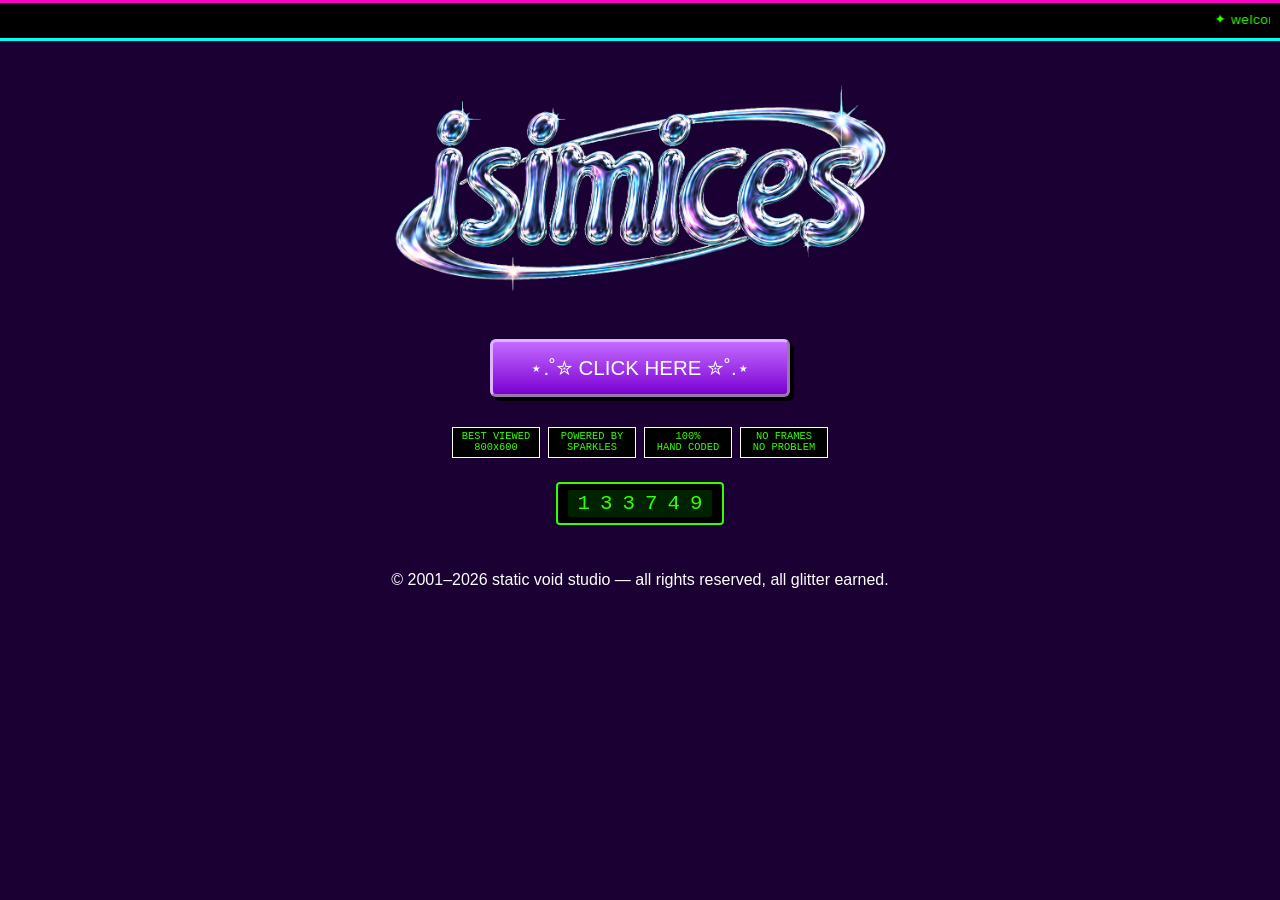
==== index.html @ e50a5b10 "Add files via upload" ====
<!DOCTYPE html>
<html lang="en">
<head>
<meta charset="UTF-8">
<meta name="viewport" content="width=device-width, initial-scale=1.0">
<title>✧ SPARKLE.TV ✧ // click to enter</title>
<link rel="stylesheet" href="style.css">
<style>
  body {
    background-image: url("index background.gif");
    background-size: cover;
    background-position: center;
    background-attachment: fixed;
    background-repeat: no-repeat;
    animation: none;
  }
</style>
</head>
<body>

<div class="y2k-banner">
  <marquee scrollamount="5">
    <span class="phrase"><span class="txt-star">✦</span> welcome to my world <span class="txt-star">✦</span></span>
    <span class="phrase"><span class="txt-star">☆</span> stay mad, i'm online <span class="txt-star">☆</span></span>
    <span class="phrase"><span class="txt-star">✧</span> hot girls have websites <span class="txt-star">✧</span></span>
    <span class="phrase"><span class="txt-star">★</span> cute but complicated <span class="txt-star">★</span></span>
    <span class="phrase"><span class="txt-star">✦</span> certified icon <span class="txt-star">✦</span></span>
  </marquee>
</div>

<div class="page-shell" style="text-align:center;">

  <div class="site-header">
    <img src="logo3-cropped.png" alt="Sparkle.TV" style="max-width:507px; width:100%; height:auto; display:block; margin:0 auto;">
  </div>

  <div style="margin: 30px 0;">
    <a href="about.html" class="btn-retro btn-enter">⋆.˚✮ CLICK HERE ✮˚.⋆</a>
  </div>

  <div class="webring">
    <div class="badge">BEST VIEWED<br>800x600</div>
    <div class="badge">POWERED BY<br>SPARKLES</div>
    <div class="badge">100%<br>HAND CODED</div>
    <div class="badge">NO FRAMES<br>NO PROBLEM</div>
  </div>

  <div class="counter" title="you are visitor number...">
    <span data-hit-counter></span>
  </div>

  <footer class="site-footer">
    <p>© 2001–2026 static void studio — all rights reserved, all glitter earned.</p>
  </footer>

</div>

<script src="script.js"></script>
</body>
</html>
---- style.css ----
/* ==========================================================
   ✧☆ SPARKLE.TV — Y2K / MySpace throwback stylesheet ☆✧
   ========================================================== */

@keyframes bgscroll {
  from { background-position: 0 0, 0 0; }
  to   { background-position: 400px 400px, -400px 400px; }
}

@keyframes blink {
  0%, 49%  { opacity: 1; }
  50%, 100% { opacity: 0; }
}

@keyframes rainbow-text {
  0%   { color: #ff00cc; }
  16%  { color: #ff6600; }
  33%  { color: #ffee00; }
  50%  { color: #33ff00; }
  66%  { color: #00e5ff; }
  83%  { color: #9d00ff; }
  100% { color: #ff00cc; }
}

@keyframes glitter-shadow {
  0%   { text-shadow: 2px 2px 0 #ff00cc, -2px -2px 0 #00fff7, 0 0 12px #fff700; }
  33%  { text-shadow: -2px 2px 0 #33ff00, 2px -2px 0 #ff6600, 0 0 14px #ff00cc; }
  66%  { text-shadow: 2px -2px 0 #9d00ff, -2px 2px 0 #00e5ff, 0 0 10px #fff700; }
  100% { text-shadow: 2px 2px 0 #ff00cc, -2px -2px 0 #00fff7, 0 0 12px #fff700; }
}

@keyframes spin-star {
  from { transform: rotate(0deg); }
  to   { transform: rotate(360deg); }
}

@keyframes pulse {
  0%, 100% { transform: scale(1); }
  50%      { transform: scale(1.08); }
}

@keyframes float-up {
  0%   { transform: translateY(0) scale(1); opacity: 1; }
  100% { transform: translateY(-40px) scale(0.3); opacity: 0; }
}

@keyframes construction-stripe {
  from { background-position: 0 0; }
  to   { background-position: 40px 0; }
}

* { box-sizing: border-box; }

html, body {
  margin: 0;
  padding: 0;
  cursor: default;
}

body {
  font-family: "Comic Sans MS", "Chalkboard SE", "Segoe Print", cursive, sans-serif;
  color: #2b0a3d;
  background-color: #1a0033;
  background-image:
    radial-gradient(circle, #ff59d4 1px, transparent 1.5px),
    radial-gradient(circle, #00fff7 1px, transparent 1.5px);
  background-size: 40px 40px, 40px 40px;
  background-position: 0 0, 20px 20px;
  animation: bgscroll 30s linear infinite;
  min-height: 100vh;
}

a { color: #d100c4; }
a:visited { color: #6a00b8; }

/* ---------- layout shell ---------- */

.page-shell {
  max-width: 960px;
  margin: 0 auto;
  padding: 14px 14px 40px;
}

/* ---------- marquee ticker ---------- */

.ticker {
  background: #000;
  color: #33ff00;
  font-family: "Courier New", monospace;
  font-weight: bold;
  letter-spacing: 1px;
  padding: 6px 0;
  border-top: 3px solid #ff00cc;
  border-bottom: 3px solid #00fff7;
}

/* ---------- y2k top banner ---------- */

.y2k-banner {
  background: #000;
  border-top: 3px solid #ff00cc;
  border-bottom: 3px solid #00fff7;
  padding: 8px 10px;
  text-align: center;
  font-family: "Arial Black", Arial, sans-serif;
  font-size: 0.85rem;
  letter-spacing: 0.5px;
  color: #33ff00;
  text-shadow: none;
}

@keyframes rainbow-slide {
  0%   { background-position: 0% 0; }
  100% { background-position: 300% 0; }
}

.y2k-banner .phrase {
  display: inline-block;
  margin: 0 10px;
}

.y2k-banner .txt-star {
  color: #33ff00;
  text-shadow: none;
}

/* ---------- header / title block ---------- */

.site-header {
  text-align: center;
  padding: 22px 10px 10px;
}

.site-title {
  font-family: "Arial Black", Arial, sans-serif;
  font-size: 3rem;
  margin: 0;
  letter-spacing: 2px;
  text-transform: uppercase;
  animation: rainbow-text 4s linear infinite, glitter-shadow 2.5s ease-in-out infinite;
  -webkit-text-stroke: 1px #fff;
}

.site-tagline {
  color: #fff700;
  background: #000;
  display: inline-block;
  padding: 3px 14px;
  margin-top: 6px;
  border-radius: 12px;
  border: 2px dashed #ff00cc;
  font-weight: bold;
}

.sparkle-row {
  font-size: 1.4rem;
  margin: 6px 0;
  animation: pulse 1.6s ease-in-out infinite;
}

/* ---------- nav banner ---------- */

.nav-banner {
  background: #000;
  border-bottom: 3px solid #ff00cc;
  box-shadow: 0 2px 10px rgba(0,0,0,0.6);
  padding: 10px 10px;
}

/* ---------- nav tabs ---------- */

.myspace-nav {
  display: flex;
  justify-content: center;
  flex-wrap: wrap;
  gap: 6px;
  margin: 0;
  padding: 0;
  list-style: none;
}

.myspace-nav a {
  display: block;
  padding: 10px 22px;
  font-weight: bold;
  text-decoration: none;
  text-transform: uppercase;
  font-size: 0.95rem;
  color: #fff;
  background: linear-gradient(to bottom, #ff6ec7, #d100c4);
  border: 3px outset #ff9edb;
  border-radius: 6px;
  box-shadow: 2px 2px 0 #000;
}

.myspace-nav a:visited { color: #fff; }

.myspace-nav a:hover {
  background: linear-gradient(to bottom, #00fff7, #009fd1);
  border-color: #b3feff;
  transform: translateY(-2px);
}

.myspace-nav li.active a {
  background: linear-gradient(to bottom, #c46bff, #7a00d1);
  border-color: #e0b3ff;
  color: #fff;
}

.myspace-nav li.nav-sep {
  display: flex;
  align-items: center;
  color: #fff700;
  font-size: 1.1rem;
  text-shadow: 0 0 6px #fff700;
}

/* ---------- content boxes (table-ish Myspace modules) ---------- */

.box {
  background: rgba(255, 240, 250, 0.75);
  border: 3px dashed #ff00cc;
  border-radius: 10px;
  padding: 16px 18px;
  margin-bottom: 22px;
  box-shadow: 4px 4px 0 rgba(0,0,0,0.35);
}

.box-title {
  font-family: "Arial Black", Arial, sans-serif;
  background: linear-gradient(to right, #9d00ff, #ff00cc);
  color: #fff;
  padding: 6px 12px;
  margin: -16px -18px 14px;
  border-radius: 6px 6px 0 0;
  text-transform: uppercase;
  letter-spacing: 1px;
  text-shadow: 1px 1px 0 #000;
}

table.retro-table {
  width: 100%;
  border-collapse: collapse;
}

table.retro-table td, table.retro-table th {
  border: 1px dotted #d100c4;
  padding: 6px 10px;
  vertical-align: top;
  text-align: left;
}

table.retro-table th {
  background: #ffe1f6;
  color: #6a00b8;
}

/* ---------- avatar / placeholder art ---------- */

.pixel-avatar {
  width: 130px;
  height: 130px;
  border-radius: 8px;
  border: 4px solid #fff;
  outline: 3px dashed #00fff7;
  background: conic-gradient(from 45deg, #ff00cc, #9d00ff, #00fff7, #33ff00, #fff700, #ff6600, #ff00cc);
  display: flex;
  align-items: center;
  justify-content: center;
  font-size: 3rem;
  float: left;
  margin: 0 18px 10px 0;
  animation: pulse 3s ease-in-out infinite;
}

/* ---------- buttons ---------- */

.btn-retro {
  font-family: "Arial Black", Arial, sans-serif;
  text-transform: uppercase;
  font-size: 0.95rem;
  color: #fff;
  background: linear-gradient(to bottom, #33ff00, #189900);
  border: 3px outset #a4ff8c;
  border-radius: 6px;
  padding: 10px 20px;
  cursor: pointer;
  box-shadow: 3px 3px 0 #000;
}

.btn-retro:hover {
  background: linear-gradient(to bottom, #ff6ec7, #d100c4);
  border-color: #ff9edb;
}

.btn-retro:active {
  transform: translate(2px, 2px);
  box-shadow: 1px 1px 0 #000;
}

.btn-enter {
  font-size: 1.28rem;
  padding: 14px 37px;
  background: linear-gradient(to bottom, #c46bff, #7a00d1);
  border-color: #e0b3ff;
  color: #fff;
  text-decoration: none;
  display: inline-block;
  box-shadow: 4px 4px 0 #000;
}

/* ---------- top 8 grid ---------- */

.top8-grid {
  display: grid;
  grid-template-columns: repeat(4, 1fr);
  gap: 10px;
}

.top8-grid .friend {
  background: #fff;
  border: 2px solid #9d00ff;
  border-radius: 8px;
  text-align: center;
  padding: 8px 4px;
  font-size: 0.8rem;
  font-weight: bold;
}

.top8-grid .friend .emoji {
  font-size: 2rem;
  display: block;
}

/* ---------- video grid ---------- */

.video-grid {
  display: grid;
  grid-template-columns: repeat(3, 1fr);
  gap: 16px;
}

.video-card {
  background: #fff;
  border: 3px solid #00fff7;
  border-radius: 10px;
  overflow: hidden;
  box-shadow: 3px 3px 0 #000;
}

.video-thumb {
  height: 110px;
  display: flex;
  align-items: center;
  justify-content: center;
  font-size: 2.2rem;
  color: #fff;
  position: relative;
}

.video-thumb .duration {
  position: absolute;
  bottom: 4px;
  right: 6px;
  background: #000;
  color: #fff700;
  font-size: 0.7rem;
  padding: 1px 5px;
  border-radius: 3px;
  font-family: "Courier New", monospace;
}

.video-info {
  padding: 8px 10px;
}

.video-info .vtitle {
  font-weight: bold;
  color: #6a00b8;
  margin: 0 0 4px;
}

.video-info .vmeta {
  font-size: 0.75rem;
  color: #4169e1;
  font-family: "Courier New", monospace;
}

/* ---------- shop grid ---------- */

.shop-grid {
  display: grid;
  grid-template-columns: repeat(3, 1fr);
  gap: 16px;
}

.product-card {
  background: #fff;
  border: 3px dashed #ff6600;
  border-radius: 10px;
  padding: 12px;
  text-align: center;
  box-shadow: 3px 3px 0 #000;
}

.product-thumb {
  height: 100px;
  border-radius: 8px;
  display: flex;
  align-items: center;
  justify-content: center;
  font-size: 2.4rem;
  margin-bottom: 8px;
  color: #fff;
}

.product-name {
  font-weight: bold;
  color: #2b0a3d;
  margin: 4px 0;
}

.price-old {
  text-decoration: line-through;
  color: #4169e1;
  font-size: 0.85rem;
  margin-right: 6px;
}

.price-new {
  color: #d100c4;
  font-weight: bold;
  font-size: 1.1rem;
}

.sale-tag {
  display: inline-block;
  background: #ff00cc;
  color: #fff;
  font-size: 0.7rem;
  padding: 2px 8px;
  border-radius: 10px;
  margin-bottom: 6px;
  transform: rotate(-4deg);
}

/* ---------- guestbook / comments ---------- */

.comment {
  border-bottom: 1px dotted #d100c4;
  padding: 8px 0;
}

.comment .cuser {
  color: #d100c4;
  font-weight: bold;
}

.comment .ctime {
  color: #4169e1;
  font-size: 0.75rem;
  font-family: "Courier New", monospace;
}

/* ---------- footer ---------- */

.site-footer {
  text-align: center;
  padding: 20px 10px 40px;
  color: #fff;
}

.construction-bar {
  height: 22px;
  background: #4169e1;
  border-radius: 4px;
  margin: 16px 0;
}

.webring {
  display: flex;
  justify-content: center;
  flex-wrap: wrap;
  gap: 8px;
  margin: 14px 0;
}

.webring .badge {
  background: #000;
  border: 1px solid #fff;
  color: #33ff00;
  font-family: "Courier New", monospace;
  font-size: 0.65rem;
  width: 88px;
  height: 31px;
  display: flex;
  align-items: center;
  justify-content: center;
  text-align: center;
  line-height: 1.1;
  padding: 2px;
}

.counter {
  display: inline-flex;
  gap: 2px;
  background: #000;
  padding: 6px 10px;
  border: 2px solid #33ff00;
  border-radius: 4px;
  margin: 10px 0;
}

.counter span {
  font-family: "Courier New", monospace;
  color: #33ff00;
  background: #002200;
  font-size: 1.3rem;
  padding: 2px 5px;
  border-radius: 2px;
}

/* ---------- sparkle cursor trail ---------- */

.trail-sparkle {
  position: fixed;
  pointer-events: none;
  z-index: 9999;
  font-size: 14px;
  animation: float-up 0.7s ease-out forwards;
}

/* ---------- responsive ---------- */

@media (max-width: 720px) {
  .site-title { font-size: 2rem; }
  .top8-grid { grid-template-columns: repeat(2, 1fr); }
  .video-grid, .shop-grid { grid-template-columns: 1fr 1fr; }
  .pixel-avatar { float: none; margin: 0 auto 14px; }
}

@media (max-width: 460px) {
  .video-grid, .shop-grid { grid-template-columns: 1fr; }
  .top8-grid { grid-template-columns: repeat(2, 1fr); }
}
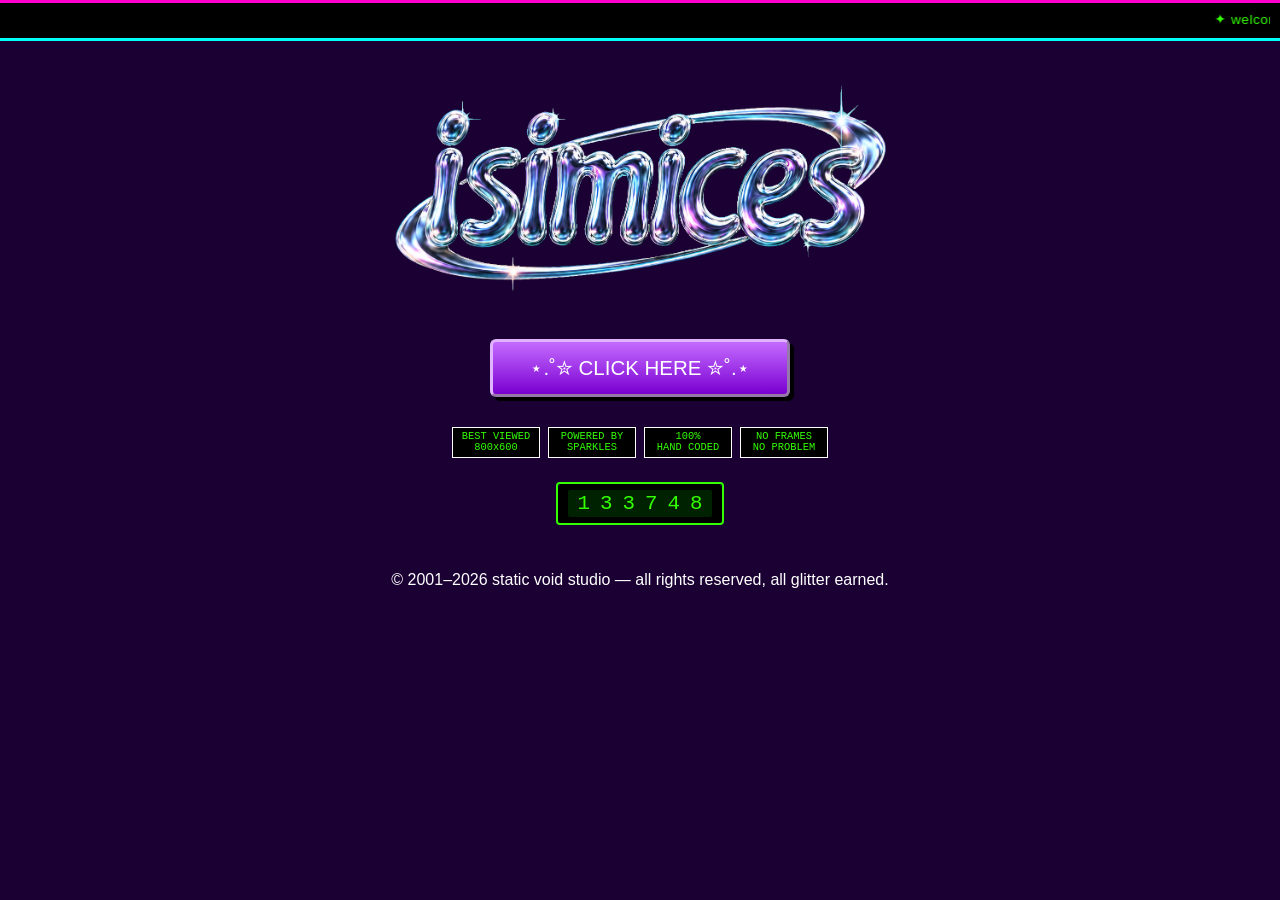
==== commit d21baf26: "Add files via upload" ====
--- a/index.html
+++ b/index.html
@@ -3,7 +3,7 @@
 <head>
 <meta charset="UTF-8">
 <meta name="viewport" content="width=device-width, initial-scale=1.0">
-<title>✧ SPARKLE.TV ✧ // click to enter</title>
+<title>☆ isimices ☆ // click to enter</title>
 <link rel="stylesheet" href="style.css">
 <style>
   body {
